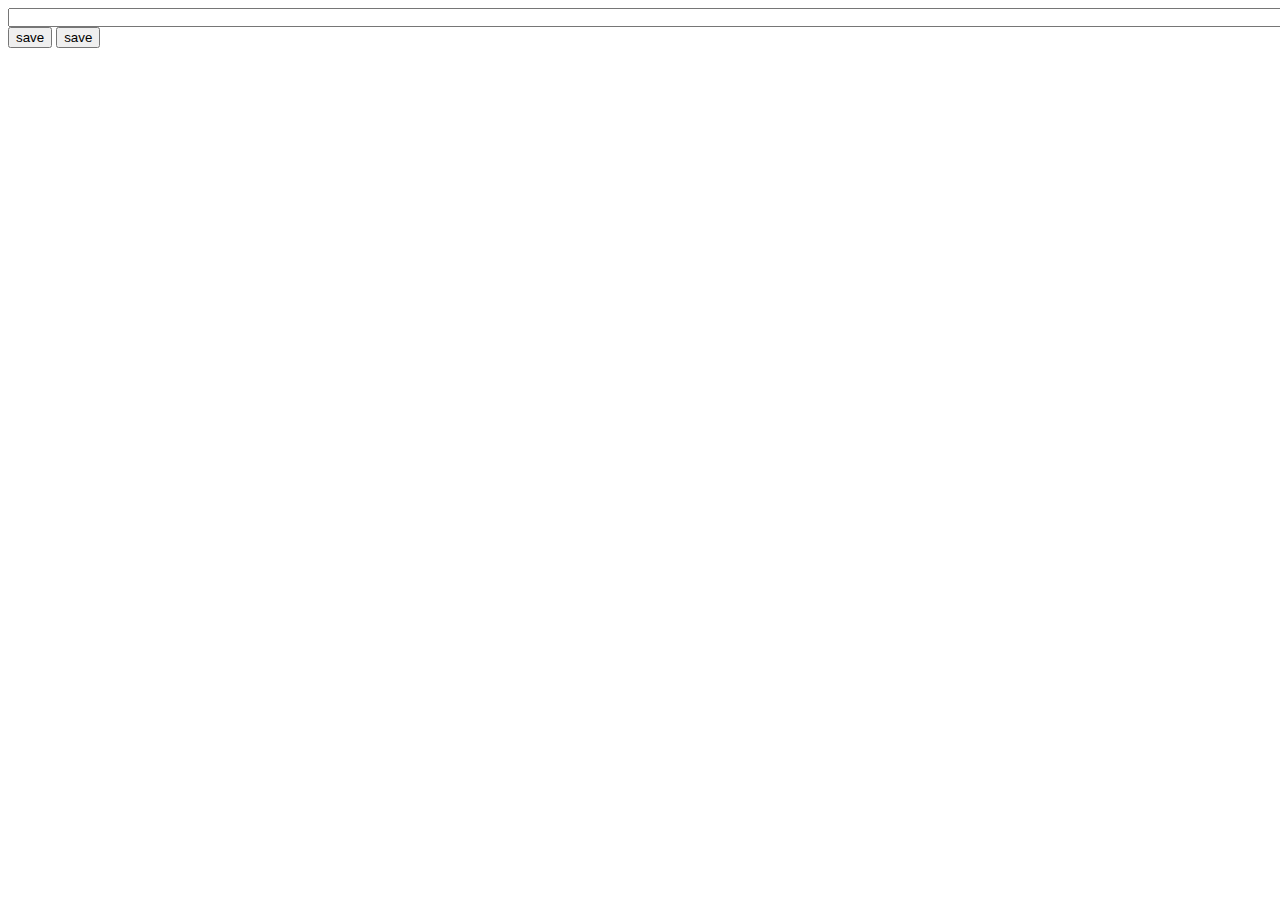
==== index.html @ f5bd243d "外部ファイルから読み込むように処理追加" ====
<html>

<head>
<meta charset="Shift_JIS">
<title>Commentor</title>
<script type="text/javascript" src="syntaxhighlighter_3.0.83/scripts/shCore.js"></script>
<script type="text/javascript" src="syntaxhighlighter_3.0.83/scripts/shBrushJScript.js"></script>
<script type="text/javascript" src="syntaxhighlighter_3.0.83/scripts/shBrushCpp.js"></script>
<link type="text/css" rel="stylesheet" href="syntaxhighlighter_3.0.83/styles/shCoreDefault.css"/>
<script type="text/javascript">

var lineNumberNodes;
var MutationObserver = window.MutationObserver || window.WebKitMutationObserver || window.MozMutationObserver;
var heightChangeObserver = new MutationObserver(mutationObjectCallback);
function mutationObjectCallback(mutations)
{
	var target = mutations[0].target;
	var searchClassName = target.className;
	var elements = $class(searchClassName);
	for (var i=0; i<elements.length; ++i) {
		if (elements[i] != target) {
			elements[i].style.setProperty("height", target.clientHeight + "px", "important");
		}
	}
}

$id = function (id) {
	return document.getElementById(id);
}

$class = function (className) {
	return document.getElementsByClassName(className);
}

function readFile(path)
{
	var xhr = new XMLHttpRequest();
	xhr.overrideMimeType('text/plain; charset=shift_jis');
	xhr.open('GET', path, false);
  	xhr.send(null);
  	return xhr.responseText;
}

function onCommentNodeKeyDown(e)
{
	if (e.keyCode == 9) {	// tab
		e.preventDefault();
		var tab = "&#09;";
		document.execCommand("InsertHTML", false, tab);
	}else if (e.keyCode == 27) {	// esc
		var elem = e.srcElement;
		var txt = elem.innerText;
		if (txt == "\n" || txt == "") {
			var comments = $class("comment number" + elem.lineNumber);
			var len = comments.length;
			for (var i=0; i<len; ++i) {
				comments[0].remove();
			}
		}
		elem.blur();
	}
}

function addCommentNode(lineNumber, desc)
{
	var newClassName = "comment number" + lineNumber;
	var exists = $class(newClassName);
	if (exists.length) {
		return;
	}
	var nodes = $class(lineNumberNodes[lineNumber-1].className);
	console.log("line number" + lineNumber);
	var config = {
		attributes: true,
		childList: true,
		characterData: true,
		subtree:true
	};
	for (var i=0; i<nodes.length; ++i) {
		var node = nodes[i];
		var nextNode = node.nextSibling;
		var div = document.createElement("div");
		div.className = newClassName;
		div.innerHTML = (i == 1) ? desc : "&nbsp;";
		div.lineNumber = lineNumber;
		console.log(node);
		node.appendChild(div);
		if (i == 1) {
			heightChangeObserver.observe(div, config);
			div.style.setProperty(
				"white-space", "pre"
			);
			div.style.setProperty(
				"color", "#000	", "important"
			);
			div.style.setProperty(
				"background-color", "#eee", "important"
			);
			div.style.setProperty(
				"padding", "6px", "important"
			);
			div.contentEditable = "plaintext-only";
			div.spellcheck = false;
			div.focus();
			div.blur();
			div.onkeydown = onCommentNodeKeyDown;
			return div;
		}
	}
}

function onLineNumberNodeClick(e)
{
	var eventNode = e.toElement || e.originalTarget;
	addCommentNode(eventNode.lineNumber, "").focus();
	
}

function saveComments()
{
	var comments = [];
	
	var nodes = $class("code")[0].querySelectorAll("div.comment");
	for (var i=0; i<nodes.length; ++i) {
		var node = nodes[i];
		comments.push({
			"line" : node.lineNumber,
			"desc" : node.innerHTML
		});
	}
	localStorage.setItem(getCurrentFileName(), JSON.stringify(comments));
}

function addCommentNodes(comments)
{
	for (var i=0; i<comments.length; ++i) {
		var c = comments[i];
		addCommentNode(c.line, c.desc);
	}
}

function getCurrentFileName()
{
	var sel = $id("select");
	return sel.childNodes[sel.selectedIndex].text;
}

function init()
{
	var filelist = readFile("filelist.txt").split("\r\n");
	var sel = $id("select");
	for (var i=0; i<filelist.length; ++i) {
		var filename = filelist[i];
		if (filename == "") {
			continue;
		}
		var opt = document.createElement("option");
		opt.text = filename;
		sel.appendChild(opt);
	}
	sel.onchange = function (e) {
		var idx = e.target.selectedIndex;
		if (!idx) {
			return;
		}
		localStorage.setItem("selectedIndex", idx);
		location.reload();
	}
	
	var idx = localStorage.getItem("selectedIndex");
	if (idx) {
		sel.selectedIndex = idx;
		var filename = filelist[idx-1];
		var src = readFile(filename);
		$id("src").innerText = src;
		setTimeout(function () {
			console.log(filename);
			var gutter = $class("gutter")[0];
			var nodes = gutter.childNodes;
			lineNumberNodes = new Array(nodes.length);
			for (var i=0; i<nodes.length; ++i) {
				lineNumberNodes[i] = nodes[i];
			}
			for (var i=0; i<lineNumberNodes.length; ++i) {
				lineNumberNodes[i].lineNumber = i + 1;
				lineNumberNodes[i].onclick = onLineNumberNodeClick;
			}
			var saved = localStorage.getItem(filename);
			if (saved) {
				saved = JSON.parse(saved);
				addCommentNodes(saved);
			}
		}, 100);
	}
}

window.onload = init;

</script>

</head>
<body>

<select id="select"><option>&nbsp;</option></select>
<button onclick="saveComments();">save</button>
<button onclick="saveComments();">save</button>
<br>


<pre id="src" class="brush: c; toolbar: false;"></pre>

<script type="text/javascript">SyntaxHighlighter.all();</script>

</body>
</html>
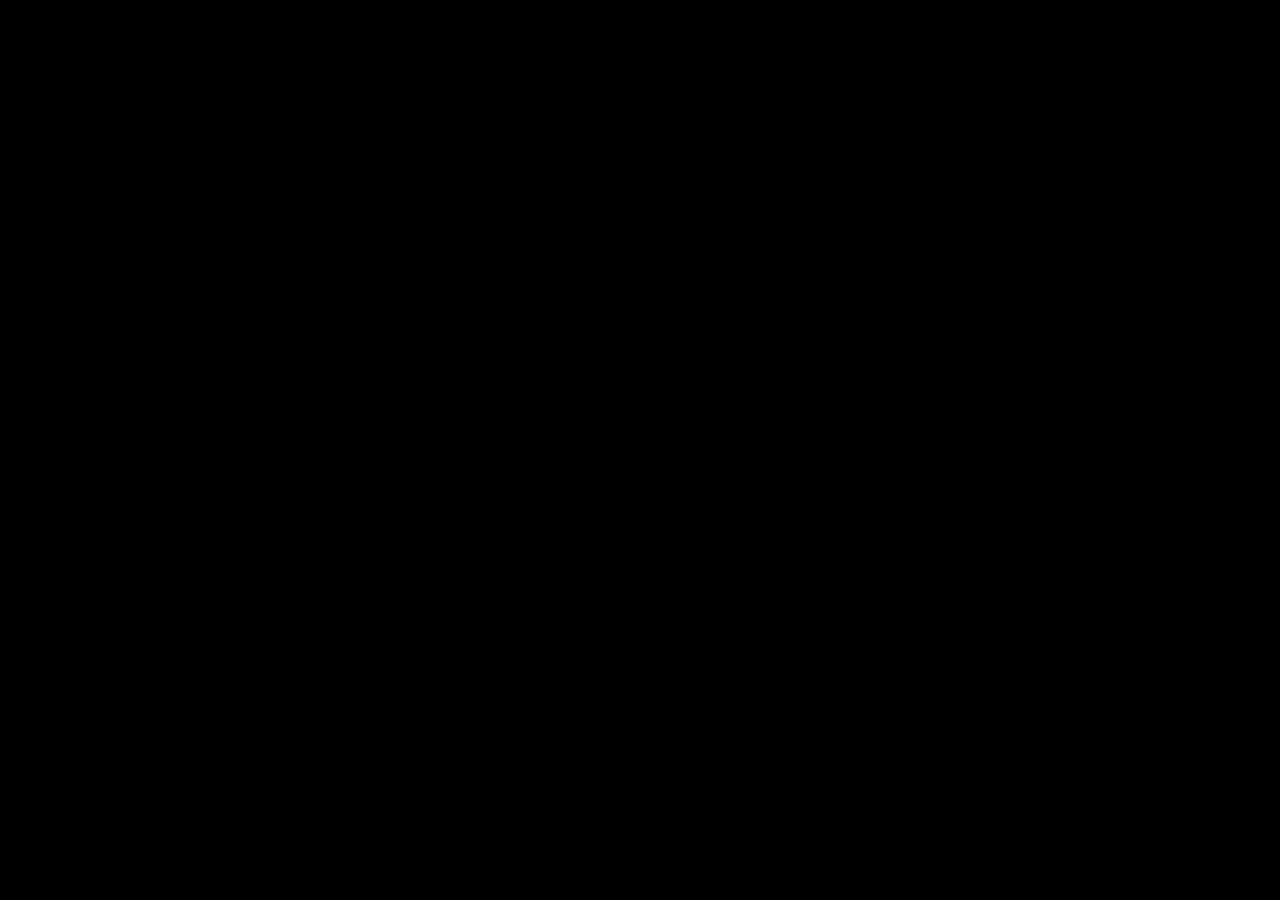
==== commit ab3ed04b: "changed syntax highlighter" ====
--- a/index.html
+++ b/index.html
@@ -1,28 +1,16 @@
+<!DOCTYPE html>
 <html>
 
 <head>
 <meta charset="Shift_JIS">
 <title>Commentor</title>
-<script type="text/javascript" src="syntaxhighlighter_3.0.83/scripts/shCore.js"></script>
-<script type="text/javascript" src="syntaxhighlighter_3.0.83/scripts/shBrushJScript.js"></script>
-<script type="text/javascript" src="syntaxhighlighter_3.0.83/scripts/shBrushCpp.js"></script>
-<link type="text/css" rel="stylesheet" href="syntaxhighlighter_3.0.83/styles/shCoreDefault.css"/>
+<script type="text/javascript" src="lib/rainbow/rainbow.js"></script>
+<script type="text/javascript" src="lib/rainbow/generic.js"></script>
+<script type="text/javascript" src="lib/rainbow/c.js"></script>
+<script type="text/javascript" src="lib/rainbow.linenumbers/rainbow.linenumbers.js"></script>
+<link rel="stylesheet" type="text/css" href="lib/rainbow/obsidian.css" media="screen" />
+<link rel="stylesheet" type="text/css" href="lib/rainbow.linenumbers/theme.css" media="screen" />
 <script type="text/javascript">
-
-var lineNumberNodes;
-var MutationObserver = window.MutationObserver || window.WebKitMutationObserver || window.MozMutationObserver;
-var heightChangeObserver = new MutationObserver(mutationObjectCallback);
-function mutationObjectCallback(mutations)
-{
-	var target = mutations[0].target;
-	var searchClassName = target.className;
-	var elements = $class(searchClassName);
-	for (var i=0; i<elements.length; ++i) {
-		if (elements[i] != target) {
-			elements[i].style.setProperty("height", target.clientHeight + "px", "important");
-		}
-	}
-}
 
 $id = function (id) {
 	return document.getElementById(id);
@@ -51,165 +39,140 @@
 		var elem = e.srcElement;
 		var txt = elem.innerText;
 		if (txt == "\n" || txt == "") {
-			var comments = $class("comment number" + elem.lineNumber);
-			var len = comments.length;
-			for (var i=0; i<len; ++i) {
-				comments[0].remove();
-			}
+			elem.remove();
+		}else {
+			elem.blur();
 		}
-		elem.blur();
 	}
 }
 
-function addCommentNode(lineNumber, desc)
+function addCommentNode(lineNumberNode, desc)
 {
-	var newClassName = "comment number" + lineNumber;
-	var exists = $class(newClassName);
-	if (exists.length) {
-		return;
+	var nextNode = lineNumberNode.nextSibling;
+	var div = document.createElement("div");
+	div.innerHTML = desc;
+	nextNode.appendChild(div, nextNode);
+	with (div.style) {
+		setProperty(
+			"color", "#ee3"
+		);
+		setProperty(
+			"background-color", "#024"
+		);
+		setProperty(
+			"white-space", "pre"
+		);
+		setProperty(
+			"tab-size", "4"
+		);
 	}
-	var nodes = $class(lineNumberNodes[lineNumber-1].className);
-	console.log("line number" + lineNumber);
-	var config = {
-		attributes: true,
-		childList: true,
-		characterData: true,
-		subtree:true
-	};
-	for (var i=0; i<nodes.length; ++i) {
-		var node = nodes[i];
-		var nextNode = node.nextSibling;
-		var div = document.createElement("div");
-		div.className = newClassName;
-		div.innerHTML = (i == 1) ? desc : "&nbsp;";
-		div.lineNumber = lineNumber;
-		console.log(node);
-		node.appendChild(div);
-		if (i == 1) {
-			heightChangeObserver.observe(div, config);
-			div.style.setProperty(
-				"white-space", "pre"
-			);
-			div.style.setProperty(
-				"color", "#000	", "important"
-			);
-			div.style.setProperty(
-				"background-color", "#eee", "important"
-			);
-			div.style.setProperty(
-				"padding", "6px", "important"
-			);
-			div.contentEditable = "plaintext-only";
-			div.spellcheck = false;
-			div.focus();
-			div.blur();
-			div.onkeydown = onCommentNodeKeyDown;
-			return div;
-		}
+	div.className = "code-comment";
+	div.contentEditable = "plaintext-only";
+	div.spellcheck = false;
+	if (desc == "") {
+		div.focus();
+		div.blur();
+	}
+	div.onkeydown = onCommentNodeKeyDown;
+	return div;
+}
+
+function addCommentNodes(comments)
+{
+	for (var i=0; i<comments.length; ++i) {
+		var c = comments[i];
+		addCommentNode(lineNumberNodes[Number(c.line) - 1], c.desc);
 	}
 }
 
 function onLineNumberNodeClick(e)
 {
 	var eventNode = e.toElement || e.originalTarget;
-	addCommentNode(eventNode.lineNumber, "").focus();
 	
+	if (eventNode.nextSibling.lastChild.className == "code-comment") {
+		eventNode.nextSibling.lastChild.focus();
+	}else {
+		addCommentNode(eventNode, "").focus();
+	}
 }
 
 function saveComments()
 {
 	var comments = [];
 	
-	var nodes = $class("code")[0].querySelectorAll("div.comment");
+	var nodes = $class("rainbow")[0].querySelectorAll("div.code-comment");
 	for (var i=0; i<nodes.length; ++i) {
 		var node = nodes[i];
 		comments.push({
-			"line" : node.lineNumber,
-			"desc" : node.innerHTML
+			"line" : Number(node.parentNode.previousSibling.dataset.lineNumber),
+			"desc" : node.innerText
 		});
 	}
-	localStorage.setItem(getCurrentFileName(), JSON.stringify(comments));
+	localStorage.setItem(fileName, JSON.stringify(comments));
 }
 
-function addCommentNodes(comments)
-{
-	for (var i=0; i<comments.length; ++i) {
-		var c = comments[i];
-		addCommentNode(c.line, c.desc);
-	}
+var lineNumberNodes;
+var fileName;
+var filelist = readFile("filelist.txt").split("\r\n");
+var selIdx = localStorage.getItem("selectedIndex");
+if (selIdx) {
+	fileName = filelist[selIdx - 1];
+	output();
 }
 
-function getCurrentFileName()
+function output()
 {
-	var sel = $id("select");
-	return sel.childNodes[sel.selectedIndex].text;
+	var html = "";
+	html += '<select id="select"><option>&nbsp;</option></select>';
+	html += '<button onclick="saveComments();">save</button>';
+	html += '<br>';
+	html += '<pre id="src" style="tab-size: 4;">';
+	html += '<code data-language="c">';
+	if (fileName) {
+		html += readFile(fileName);
+	}
+	html += '</code>';
+	html += '</pre>';
+	document.write(html);
 }
 
-function init()
-{
-	var filelist = readFile("filelist.txt").split("\r\n");
+document.addEventListener('DOMContentLoaded', function () {
 	var sel = $id("select");
+	sel.onchange = function (e) {
+		var selIdx = e.target.selectedIndex;
+		if (!selIdx) {
+			return;
+		}
+		localStorage.setItem("selectedIndex", selIdx);
+		location.reload();
+	}
 	for (var i=0; i<filelist.length; ++i) {
-		var filename = filelist[i];
-		if (filename == "") {
+		var fname = filelist[i];
+		if (fname == "") {
 			continue;
 		}
 		var opt = document.createElement("option");
-		opt.text = filename;
+		opt.text = fname;
 		sel.appendChild(opt);
 	}
-	sel.onchange = function (e) {
-		var idx = e.target.selectedIndex;
-		if (!idx) {
-			return;
-		}
-		localStorage.setItem("selectedIndex", idx);
-		location.reload();
+	sel.selectedIndex = selIdx;
+	var saved = localStorage.getItem(fileName);
+	var nodes = $id("src").firstChild.firstChild.childNodes;
+	lineNumberNodes = new Array(nodes.length);
+	for (var i=0; i<nodes.length; ++i) {
+		lineNumberNodes[i] = nodes[i].firstChild;
+		lineNumberNodes[i].onclick = onLineNumberNodeClick;
 	}
-	
-	var idx = localStorage.getItem("selectedIndex");
-	if (idx) {
-		sel.selectedIndex = idx;
-		var filename = filelist[idx-1];
-		var src = readFile(filename);
-		$id("src").innerText = src;
-		setTimeout(function () {
-			console.log(filename);
-			var gutter = $class("gutter")[0];
-			var nodes = gutter.childNodes;
-			lineNumberNodes = new Array(nodes.length);
-			for (var i=0; i<nodes.length; ++i) {
-				lineNumberNodes[i] = nodes[i];
-			}
-			for (var i=0; i<lineNumberNodes.length; ++i) {
-				lineNumberNodes[i].lineNumber = i + 1;
-				lineNumberNodes[i].onclick = onLineNumberNodeClick;
-			}
-			var saved = localStorage.getItem(filename);
-			if (saved) {
-				saved = JSON.parse(saved);
-				addCommentNodes(saved);
-			}
-		}, 100);
+	if (saved) {
+		saved = JSON.parse(saved);
+		addCommentNodes(saved);
 	}
-}
-
-window.onload = init;
+});
 
 </script>
 
 </head>
-<body>
-
-<select id="select"><option>&nbsp;</option></select>
-<button onclick="saveComments();">save</button>
-<button onclick="saveComments();">save</button>
-<br>
-
-
-<pre id="src" class="brush: c; toolbar: false;"></pre>
-
-<script type="text/javascript">SyntaxHighlighter.all();</script>
+<body style="background-color:#000">
 
 </body>
 </html>
--- a/lib/rainbow/obsidian.css
+++ b/lib/rainbow/obsidian.css
@@ -0,0 +1,72 @@
+/**
+ * Obsidian theme
+ *
+ * Adapted from a theme based on:
+ * http://studiostyl.es/schemes/son-of-obsidian
+ *
+ * @author Dan Stewart <dan@stewshack.com>
+ * @version 1.0
+ */
+pre {
+    background: #22282A;
+    word-wrap: break-word;
+    margin: 0px;
+    padding: 10px;
+    color: #F1F2F3;
+    font-size: 14px;
+    margin-bottom: 20px;
+}
+
+pre, code {
+    font-family: 'Monaco', courier, monospace;
+}
+
+pre .comment {
+	color: #66747B;
+}
+
+pre .constant {
+	color: #EC7600;
+}
+
+pre .storage {
+	color: #EC7600;
+}
+
+pre .string, pre .comment.docstring {
+	color: #EC7600;
+}
+
+pre .string.regexp, pre .support.tag.script, pre .support.tag.style {
+    color: #fff;
+}
+
+
+pre .keyword, pre .selector {
+	color: #93C763;
+}
+
+pre .inherited-class {
+    font-style: italic;
+}
+
+pre .entity {
+	color: #93C763;
+}
+
+pre .integer {
+	color: #FFCD22;
+}
+
+pre .support, *[data-language="csharp"] .function.call {
+	color: #FACD22;
+}
+
+pre .variable.global, pre .variable.class, pre .variable.instance {
+	color: #CCC;
+}
+
+/* C# specific rule */
+pre .preprocessor {
+	color: #66747B;
+}
--- a/lib/rainbow.linenumbers/theme.css
+++ b/lib/rainbow.linenumbers/theme.css
@@ -0,0 +1,29 @@
+pre {
+  padding: 0;
+  font-family: 'Monaco', 'Source Code Pro', monospace;
+  font-size: 1em;
+}
+.rainbow {
+  border-spacing: 0;
+  border-collapse: collapse;
+}
+.rainbow .line:hover {
+  background-color: #171b1c;
+}
+.rainbow .line:hover .line-number {
+  background-color: #101313;
+}
+.rainbow .line .line-number {
+  text-align: right;
+  vertical-align: top;
+  background-color: #1b2022;
+  padding-left: 0.8em;
+  padding-right: 0.8em;
+}
+.rainbow .line .line-number:before {
+  content: attr(data-line-number);
+}
+.rainbow .line .line-code {
+  padding-left: 1em;
+  width: 100%;
+}
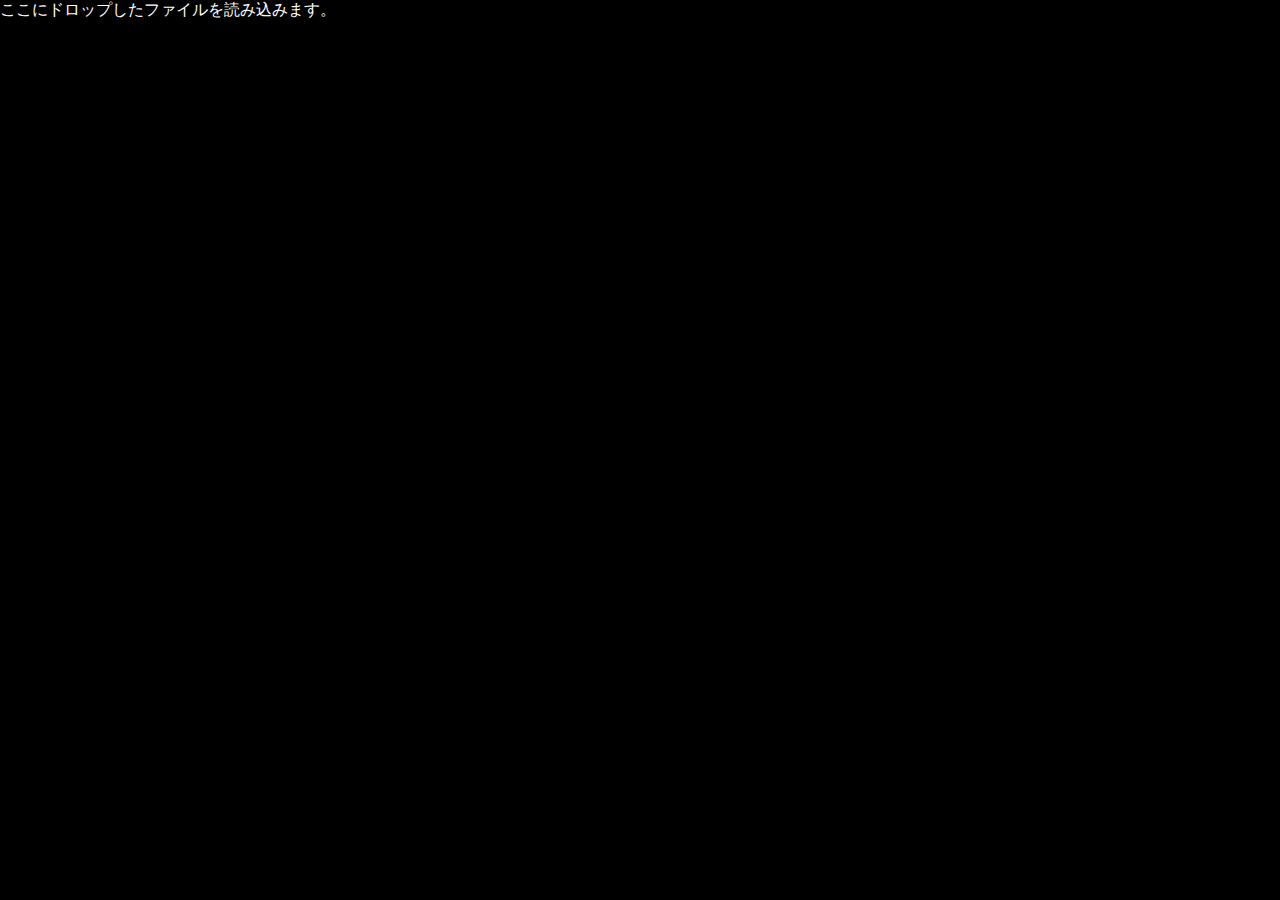
==== commit 6c71608c: "changed file loading method from Ajax to Drag&Drop/FileReader supported Firefox browser" ====
--- a/index.html
+++ b/index.html
@@ -20,15 +20,6 @@
 	return document.getElementsByClassName(className);
 }
 
-function readFile(path)
-{
-	var xhr = new XMLHttpRequest();
-	xhr.overrideMimeType('text/plain; charset=shift_jis');
-	xhr.open('GET', path, false);
-  	xhr.send(null);
-  	return xhr.responseText;
-}
-
 function onCommentNodeKeyDown(e)
 {
 	if (e.keyCode == 9) {	// tab
@@ -36,7 +27,7 @@
 		var tab = "&#09;";
 		document.execCommand("InsertHTML", false, tab);
 	}else if (e.keyCode == 27) {	// esc
-		var elem = e.srcElement;
+		var elem = e.srcElement || e.target;
 		var txt = elem.innerText;
 		if (txt == "\n" || txt == "") {
 			elem.remove();
@@ -44,6 +35,17 @@
 			elem.blur();
 		}
 	}
+}
+
+function supportsPlainText()
+{
+    var d = document.createElement("div");
+    try {
+        d.contentEditable="PLAINtext-onLY";
+    } catch(e) {
+        return false;
+    }
+    return d.contentEditable=="plaintext-only";
 }
 
 function addCommentNode(lineNumberNode, desc)
@@ -60,6 +62,9 @@
 			"background-color", "#024"
 		);
 		setProperty(
+			"font-weight", "bold"
+		);
+		setProperty(
 			"white-space", "pre"
 		);
 		setProperty(
@@ -67,7 +72,11 @@
 		);
 	}
 	div.className = "code-comment";
-	div.contentEditable = "plaintext-only";
+	if (supportsPlainText()) {
+		div.contentEditable = "plaintext-only";
+	}else {
+		div.contentEditable = true;
+	}
 	div.spellcheck = false;
 	if (desc == "") {
 		div.focus();
@@ -99,13 +108,12 @@
 function saveComments()
 {
 	var comments = [];
-	
 	var nodes = $class("rainbow")[0].querySelectorAll("div.code-comment");
 	for (var i=0; i<nodes.length; ++i) {
 		var node = nodes[i];
 		comments.push({
 			"line" : Number(node.parentNode.previousSibling.dataset.lineNumber),
-			"desc" : node.innerText
+			"desc" : node.innerText || node.textContent
 		});
 	}
 	localStorage.setItem(fileName, JSON.stringify(comments));
@@ -113,49 +121,26 @@
 
 var lineNumberNodes;
 var fileName;
-var filelist = readFile("filelist.txt").split("\r\n");
-var selIdx = localStorage.getItem("selectedIndex");
-if (selIdx) {
-	fileName = filelist[selIdx - 1];
-	output();
-}
 
-function output()
+function output(src)
 {
 	var html = "";
-	html += '<select id="select"><option>&nbsp;</option></select>';
 	html += '<button onclick="saveComments();">save</button>';
 	html += '<br>';
 	html += '<pre id="src" style="tab-size: 4;">';
 	html += '<code data-language="c">';
 	if (fileName) {
-		html += readFile(fileName);
+		html += src;
 	}
 	html += '</code>';
 	html += '</pre>';
-	document.write(html);
+	$id("dropbox").innerHTML = html;
+	Rainbow.color();
+	setup();
 }
 
-document.addEventListener('DOMContentLoaded', function () {
-	var sel = $id("select");
-	sel.onchange = function (e) {
-		var selIdx = e.target.selectedIndex;
-		if (!selIdx) {
-			return;
-		}
-		localStorage.setItem("selectedIndex", selIdx);
-		location.reload();
-	}
-	for (var i=0; i<filelist.length; ++i) {
-		var fname = filelist[i];
-		if (fname == "") {
-			continue;
-		}
-		var opt = document.createElement("option");
-		opt.text = fname;
-		sel.appendChild(opt);
-	}
-	sel.selectedIndex = selIdx;
+function setup()
+{
 	var saved = localStorage.getItem(fileName);
 	var nodes = $id("src").firstChild.firstChild.childNodes;
 	lineNumberNodes = new Array(nodes.length);
@@ -167,12 +152,44 @@
 		saved = JSON.parse(saved);
 		addCommentNodes(saved);
 	}
-});
+}
+
+function cancelEvent(e)
+{
+	e.preventDefault();
+	e.stopPropagation();
+	return false;
+}
+
+function drop(e) {
+	e.stopPropagation();
+	e.preventDefault();
+
+	var dt = e.dataTransfer;
+	var files = dt.files;
+	fileName = files[0].name;
+	document.title = fileName;
+    var reader = new FileReader();
+    reader.onloadend = function(evt) {
+        output( evt.target.result );
+    };
+    reader.readAsText(files[0], "sjis");
+}
+
+window.onload = function() {
+	var dropbox;
+	dropbox = document.getElementById("dropbox");
+	dropbox.addEventListener("dragenter", cancelEvent, false);
+	dropbox.addEventListener("dragover", cancelEvent, false);
+	dropbox.addEventListener("drop", drop, false);
+}
 
 </script>
 
 </head>
-<body style="background-color:#000">
+<body style="background-color:black; padding:0px; margin:0px;">
+
+<div id="dropbox" style="color:white; position:absolute; width:100%; height:100%;">�����Ƀh���b�v�����t�@�C����ǂݍ��݂܂��B</div>
 
 </body>
 </html>
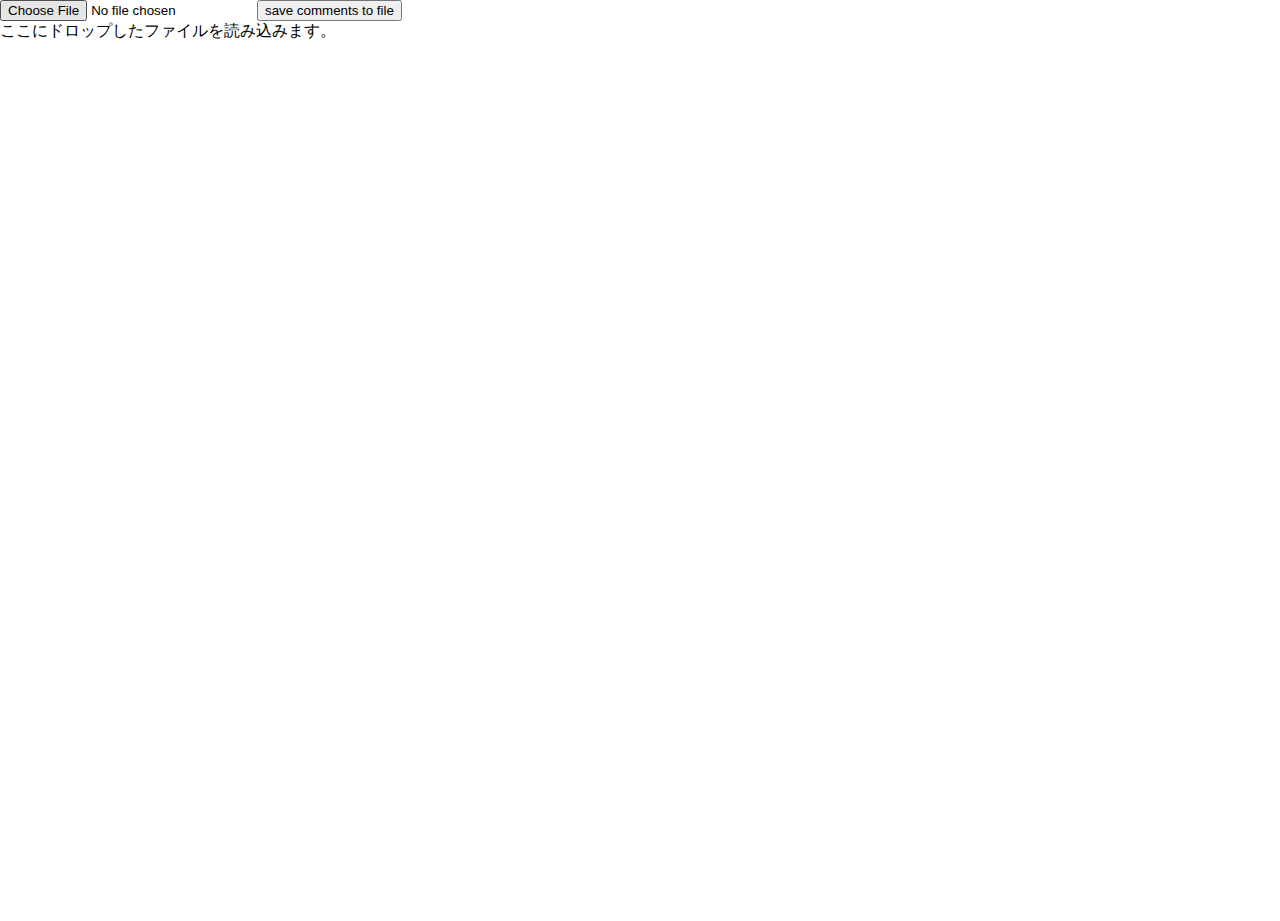
==== commit 3a4a654f: "changed syntax highlighter added comment load & save function" ====
--- a/index.html
+++ b/index.html
@@ -4,12 +4,8 @@
 <head>
 <meta charset="Shift_JIS">
 <title>Commentor</title>
-<script type="text/javascript" src="lib/rainbow/rainbow.js"></script>
-<script type="text/javascript" src="lib/rainbow/generic.js"></script>
-<script type="text/javascript" src="lib/rainbow/c.js"></script>
-<script type="text/javascript" src="lib/rainbow.linenumbers/rainbow.linenumbers.js"></script>
-<link rel="stylesheet" type="text/css" href="lib/rainbow/obsidian.css" media="screen" />
-<link rel="stylesheet" type="text/css" href="lib/rainbow.linenumbers/theme.css" media="screen" />
+<link href="google-code-prettify/src/prettify.css" type="text/css" rel="stylesheet" />
+<script type="text/javascript" src="google-code-prettify/src/prettify.js"></script>
 <script type="text/javascript">
 
 $id = function (id) {
@@ -48,22 +44,26 @@
     return d.contentEditable=="plaintext-only";
 }
 
-function addCommentNode(lineNumberNode, desc)
-{
-	var nextNode = lineNumberNode.nextSibling;
+function addCommentNode(lineNode, desc)
+{
 	var div = document.createElement("div");
 	div.innerHTML = desc;
-	nextNode.appendChild(div, nextNode);
+	lineNode.appendChild(div);
 	with (div.style) {
 		setProperty(
-			"color", "#ee3"
-		);
-		setProperty(
-			"background-color", "#024"
-		);
+			"color", "#000"
+		);
+		setProperty(
+			"background-color", "#cec"
+		);
+/*
 		setProperty(
 			"font-weight", "bold"
 		);
+*/
+		setProperty(
+			"padding", "5px"
+		);
 		setProperty(
 			"white-space", "pre"
 		);
@@ -71,6 +71,7 @@
 			"tab-size", "4"
 		);
 	}
+	div.dataset.lineNumber = lineNode.dataset.lineNumber;
 	div.className = "code-comment";
 	if (supportsPlainText()) {
 		div.contentEditable = "plaintext-only";
@@ -90,33 +91,59 @@
 {
 	for (var i=0; i<comments.length; ++i) {
 		var c = comments[i];
-		addCommentNode(lineNumberNodes[Number(c.line) - 1], c.desc);
+		var line = c.line;
+		if (line) {
+			line = Number(line);
+			addCommentNode(lineNumberNodes[line - 1], c.desc);
+		}
 	}
 }
 
 function onLineNumberNodeClick(e)
 {
 	var eventNode = e.toElement || e.originalTarget;
-	
-	if (eventNode.nextSibling.lastChild.className == "code-comment") {
-		eventNode.nextSibling.lastChild.focus();
+	var node = eventNode;
+	console.log(node.nodeName);
+	while (node.nodeName != "LI") {
+		node = node.parentNode;
+	}
+	if (node.lastChild.className == "code-comment") {
+		node.lastChild.focus();
 	}else {
-		addCommentNode(eventNode, "").focus();
-	}
-}
-
-function saveComments()
+		addCommentNode(node, "").focus();
+	}
+}
+
+function retrieveComments()
 {
 	var comments = [];
-	var nodes = $class("rainbow")[0].querySelectorAll("div.code-comment");
+	var nodes = $class("code-comment");
+	console.log(nodes);
 	for (var i=0; i<nodes.length; ++i) {
 		var node = nodes[i];
 		comments.push({
-			"line" : Number(node.parentNode.previousSibling.dataset.lineNumber),
+			"line" : Number(node.dataset.lineNumber),
 			"desc" : node.innerText || node.textContent
 		});
 	}
-	localStorage.setItem(fileName, JSON.stringify(comments));
+	return comments;
+}
+
+function download(filename, content, contentType)
+{
+    if (!contentType) contentType = 'application/octet-stream';
+	var a = document.createElement('a');
+	var blob = new Blob([content], {'type':contentType});
+	a.href = window.URL.createObjectURL(blob);
+	a.download = filename;
+	a.click();
+}
+
+function saveCommentsToFile()
+{
+	var json = JSON.stringify(retrieveComments(), null, '\t')
+//	localStorage.setItem(fileName, JSON.stringify(comments, null, '\t'));
+	download(fileName + ".json", json);
 }
 
 var lineNumberNodes;
@@ -125,32 +152,26 @@
 function output(src)
 {
 	var html = "";
-	html += '<button onclick="saveComments();">save</button>';
-	html += '<br>';
-	html += '<pre id="src" style="tab-size: 4;">';
-	html += '<code data-language="c">';
+	html += '<pre id="src" class="prettyprint linenums:1" style="tab-size: 4;">';
+	html += '<code class="language-c">';
 	if (fileName) {
 		html += src;
 	}
 	html += '</code>';
 	html += '</pre>';
 	$id("dropbox").innerHTML = html;
-	Rainbow.color();
+	prettyPrint();
 	setup();
 }
 
 function setup()
 {
-	var saved = localStorage.getItem(fileName);
-	var nodes = $id("src").firstChild.firstChild.childNodes;
+	var nodes = $id("src").firstChild.childNodes;
 	lineNumberNodes = new Array(nodes.length);
 	for (var i=0; i<nodes.length; ++i) {
-		lineNumberNodes[i] = nodes[i].firstChild;
+		lineNumberNodes[i] = nodes[i];
 		lineNumberNodes[i].onclick = onLineNumberNodeClick;
-	}
-	if (saved) {
-		saved = JSON.parse(saved);
-		addCommentNodes(saved);
+		lineNumberNodes[i].dataset.lineNumber = i + 1;
 	}
 }
 
@@ -176,9 +197,23 @@
     reader.readAsText(files[0], "sjis");
 }
 
+function onFileSelectChange(files)
+{
+    var reader = new FileReader();
+    reader.onloadend = function(evt) {
+        var comments = evt.target.result;
+        try {
+			comments = JSON.parse(comments);
+			addCommentNodes(comments);
+		}catch (e) {
+			alert(e);
+		}
+	};
+    reader.readAsText(files[0] /*, "sjis"*/);
+}
+
 window.onload = function() {
-	var dropbox;
-	dropbox = document.getElementById("dropbox");
+	var dropbox = $id("dropbox");	// this is not online storage
 	dropbox.addEventListener("dragenter", cancelEvent, false);
 	dropbox.addEventListener("dragover", cancelEvent, false);
 	dropbox.addEventListener("drop", drop, false);
@@ -187,9 +222,13 @@
 </script>
 
 </head>
-<body style="background-color:black; padding:0px; margin:0px;">
-
-<div id="dropbox" style="color:white; position:absolute; width:100%; height:100%;">�����Ƀh���b�v�����t�@�C����ǂݍ��݂܂��B</div>
+<body style="padding:0px; margin:0px;">
+
+<input type="file" id="file" onchange="onFileSelectChange(this.files);" />
+<button onclick="saveCommentsToFile();">save comments to file</button>
+<br>
+
+<div id="dropbox" style="position:absolute; width:100%; height:100%;">�����Ƀh���b�v�����t�@�C����ǂݍ��݂܂��B</div>
 
 </body>
 </html>
